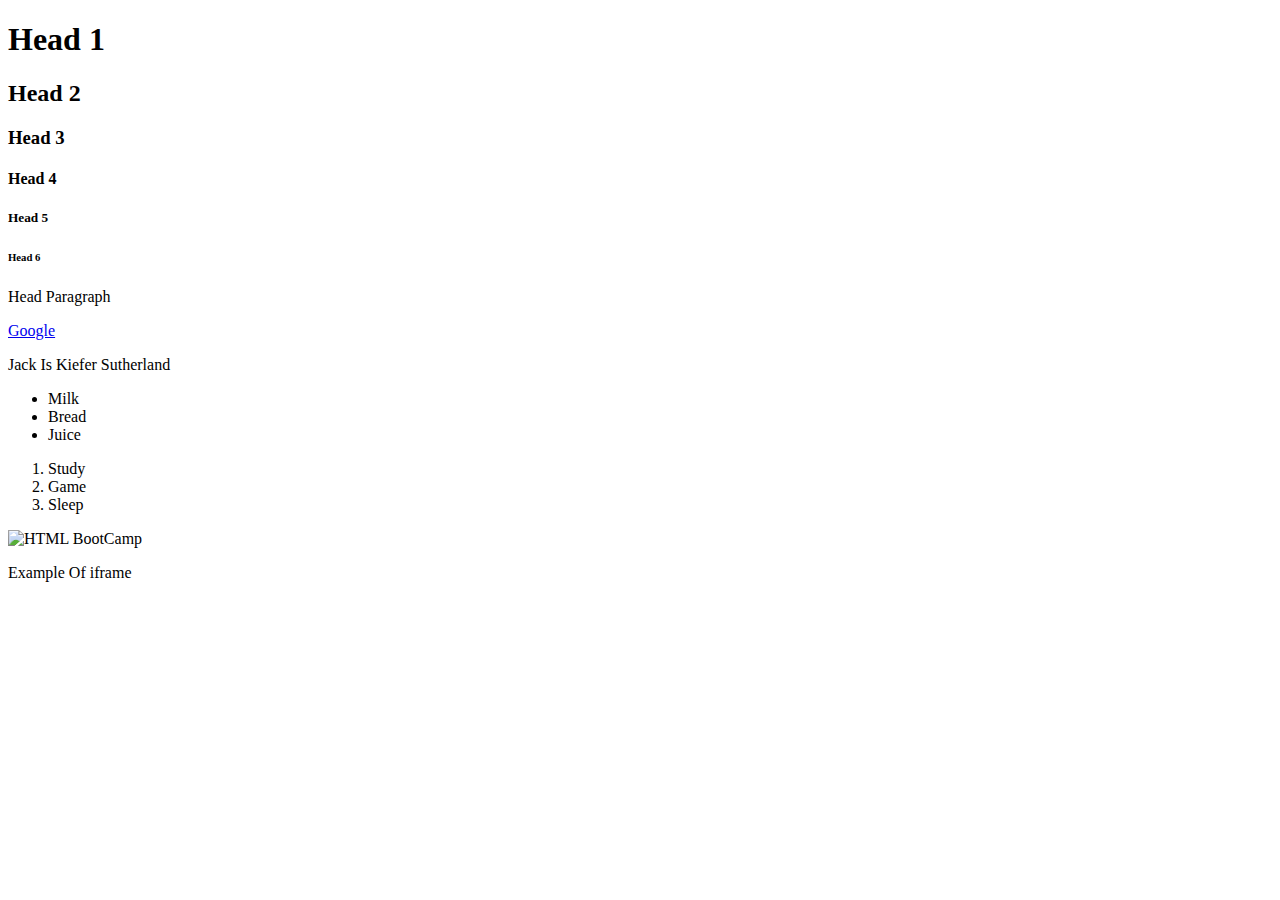
==== index.html @ cbcf8b6d "Create index.html" ====
<!doctype html>
<html lang="en">
<head>
    <title>Document</title>
</head>
<body>
    <h1>Head 1</h1>
    <h2>Head 2</h2>
    <h3>Head 3</h3>
    <h4>Head 4</h4>
    <h5>Head 5</h5>
    <h6>Head 6</h6>

    <p>Head Paragraph</p>

    <a href="www.google">Google</a>

    <p>Jack Is <span>Kiefer Sutherland</span></p>

    <ul>
        <li>Milk</li>
        <li>Bread</li>
        <li>Juice</li>
    </ul>

    <ol>
        <li>Study</li>
        <li>Game</li>
        <li>Sleep</li>
    </ol>

    <img src="WhatsApp Image 2023-01-16 at 20.17.27.jpg" alt="HTML BootCamp">
    <img src="" alt="">
    <p>Example Of iframe</p>
    <iframe src="https://cs1.dbit.in/" frameborder="0"></iframe>

    

    



    
</body>
</html>
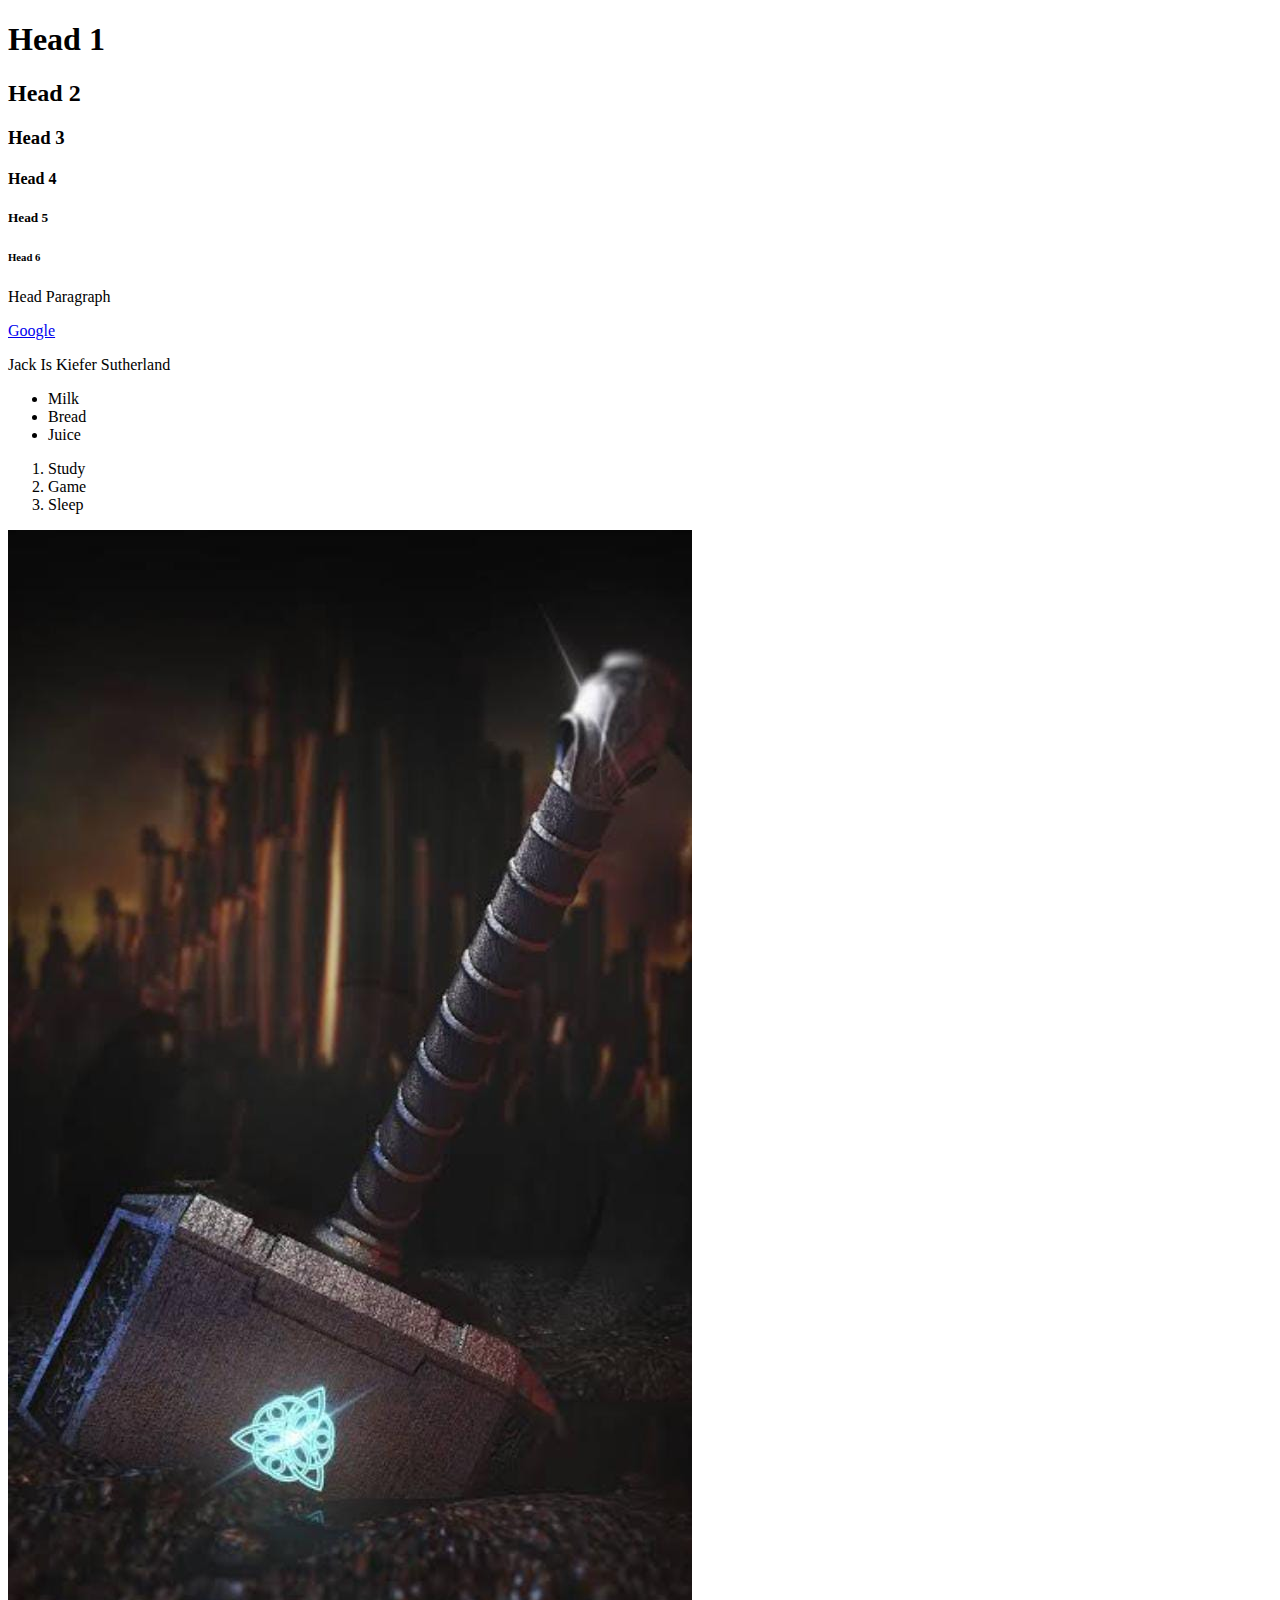
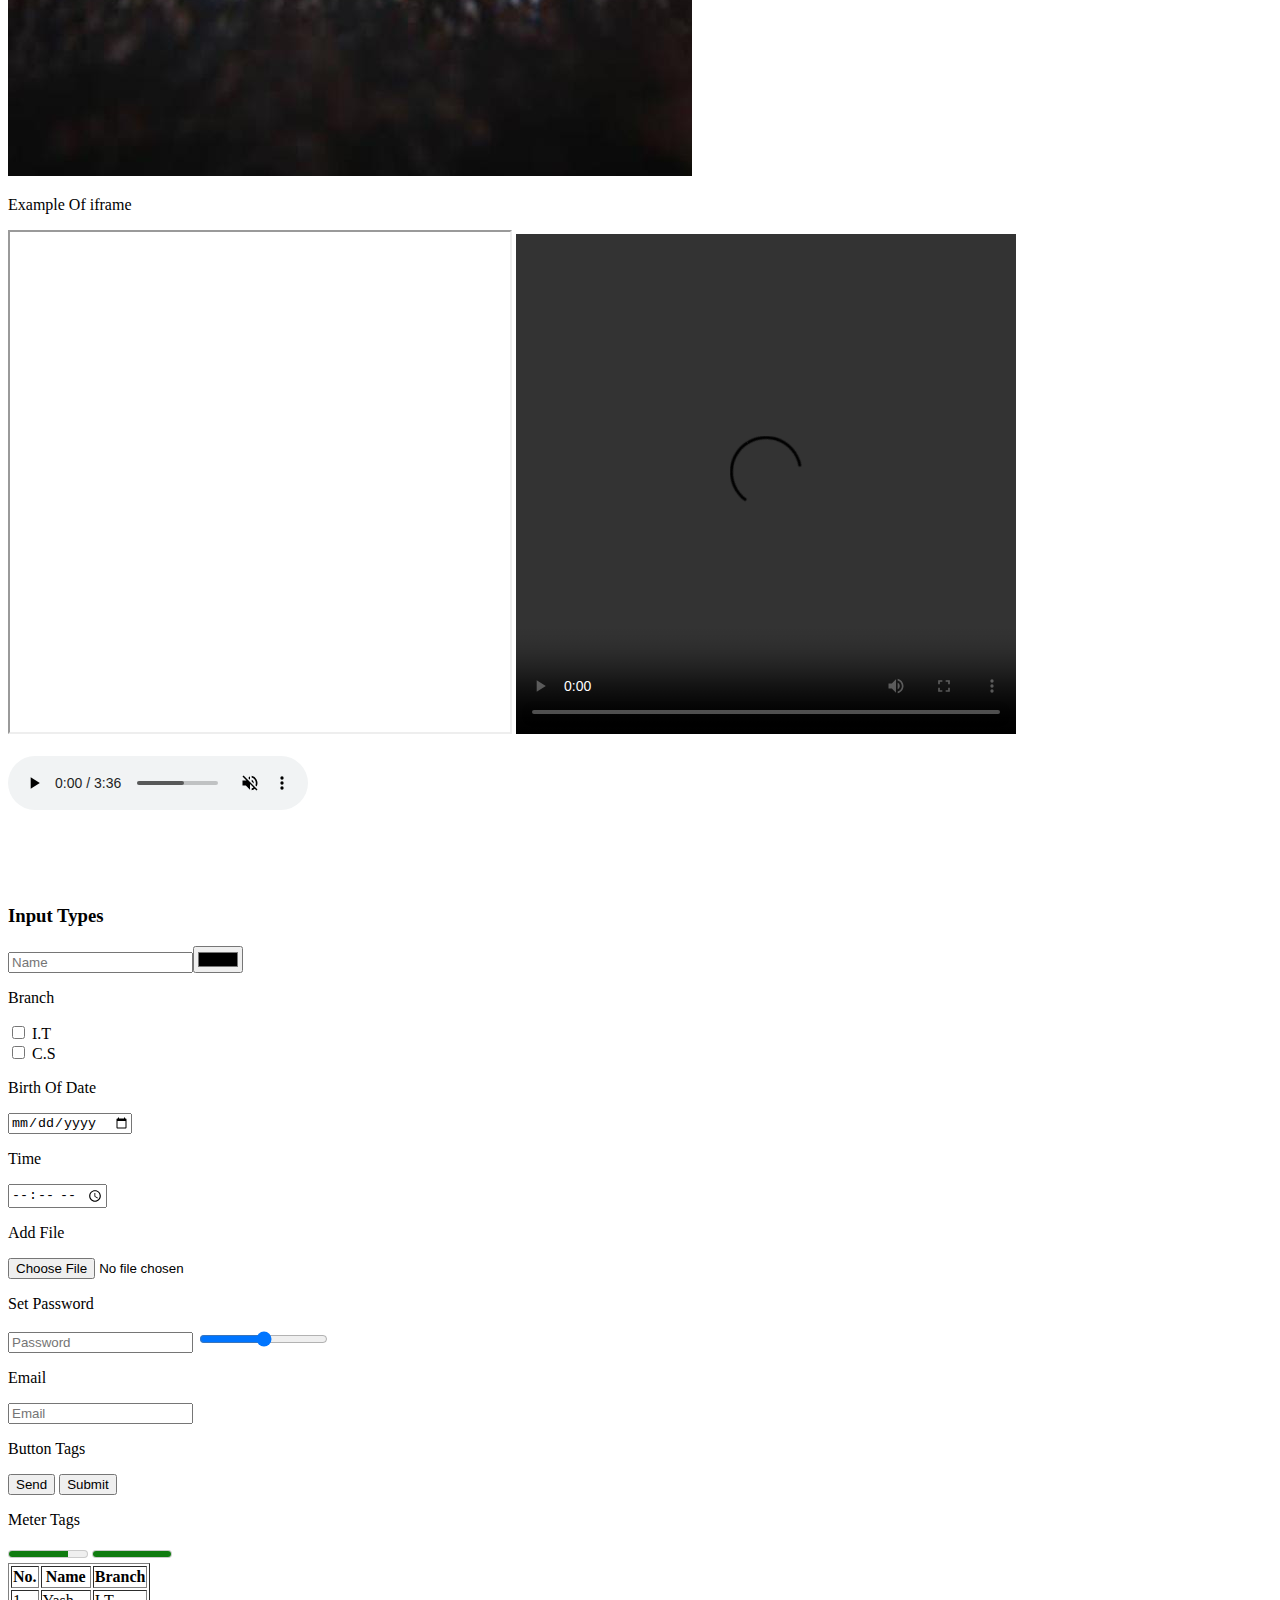
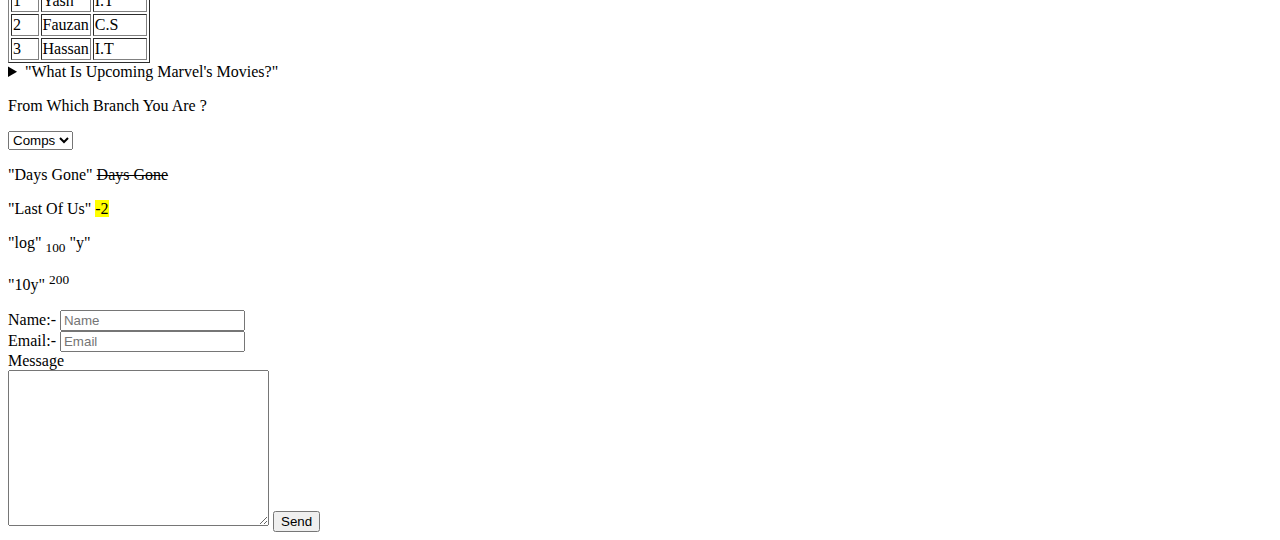
==== commit 4c5164c5: "changes" ====
--- a/index.html
+++ b/index.html
@@ -29,11 +29,130 @@
         <li>Sleep</li>
     </ol>
 
-    <img src="WhatsApp Image 2023-01-16 at 20.17.27.jpg" alt="HTML BootCamp">
-    <img src="" alt="">
+    <img src="Hammer.jpg" alt="">
+
     <p>Example Of iframe</p>
-    <iframe src="https://cs1.dbit.in/" frameborder="0"></iframe>
+    <iframe src="https://csi.dbit.in/index.html" frameborder="20" width="500" height="500"></iframe>
 
+    <video  loop button controls="controls" src="CSI VIDEO.mp4" width="500" height="500"></video>
+    <br>
+    <br>
+    <div>
+    <audio controls muted src="Audio.mp3" tpye="mp3"></audio>
+    </div>
+    <br>
+    <br>
+    <br>
+    <br>
+    
+    
+    <div>
+        <h3>Input Types</h3>
+        <input type="text" placeholder="Name"><input type="color"><br>
+        <p>Branch</p>
+        <input type="checkbox" name="I.T">
+        <label for="">I.T</label><br>
+        <input type="checkbox" name="C.S">
+        <label for="">C.S</label>
+        <p>Birth Of Date</p>
+        <input type="date">
+        <p>Time</p>
+        <input type="time">
+        <p>Add File</p>
+        <input type="file">
+        <p>Set Password</p>
+        <input type="password" placeholder="Password">
+        <input type="range">
+        <p>Email</p>
+        <input type="Email" placeholder="Email">
+    </div>
+    <div>
+        <p>Button Tags</p>
+        <button>Send</button>
+        <button>Submit</button>
+    </div>
+
+    <div>
+        <p>Meter Tags</p>
+        <meter value="75" min="0" max="100"></meter>
+        <meter value="50" min="0" max="1">
+    </div>
+    <table border="1">
+        <thead>
+            <tr>
+                <th>No.</th>
+                <th>Name</th>
+                <th>Branch</th>
+            </tr>
+        </thead>
+        <tbody>
+            <tr>
+                <td>1</td>
+                <td>Yash</td>
+                <td>I.T</td>
+            </tr>
+            <tr>
+                <td>2</td>
+                <td>Fauzan</td>
+                <td>C.S</td>
+            </tr>
+            <tr>
+                <td>3</td>
+                <td>Hassan</td>
+                <td>I.T</td>
+            </tr>
+        </tbody>
+        
+    </table>
+
+        <div>
+            <details>
+                <summary>
+                
+                    "What Is Upcoming Marvel's Movies?"
+                </summary>
+                <a href="https://www.bing.com/ck/a?!&&p=6b714fafcba245efJmltdHM9MTY3NDI1OTIwMCZpZ3VpZD0yMWQ0YmE4Ni0xNDU2LTZlZDQtMTg2Zi1hYTJlMTVmZTZmZTMmaW5zaWQ9NTQ3Mg&ptn=3&hsh=3&fclid=21d4ba86-1456-6ed4-186f-aa2e15fe6fe3&psq=marvel+upcoming+movies&u=[base64]&ntb=1">Click Here</a>
+            </details>
+        </div>
+        <div>
+            <p>From Which Branch You Are ?</p>
+            <select name="" id="">
+                <option value="Comps">Comps</option>
+                <option value="I.T">I.T</option>
+                <option value="EXTC">EXTC</option>
+                <option value="Mech">Mech</option>
+            </select>
+        </div>
+        <div>
+        <p> 
+            "Days Gone"
+            <del>Days Gone</del>
+        </p>
+        <p>
+            "Last Of Us"
+            <mark>-2</mark>
+        </p>
+        <p>
+            "log"
+            <sub>100</sub>
+            "y"
+        </p>
+        <p>
+            "10y"
+            <sup>200</sup>
+        </p>
+        </div>
+        <form action="">
+            <label for="name">Name:-</label>
+            <input type="text" placeholder="Name">
+            <br>
+            <label for="email">Email:-</label>
+            <input type="email" placeholder="Email">
+            <br>
+            <label for="Message">Message</label><br>
+            <textarea name="" id="" cols="30" rows="10"></textarea>
+            <button type="submit">Send</button>
+        </form>
     
 
     
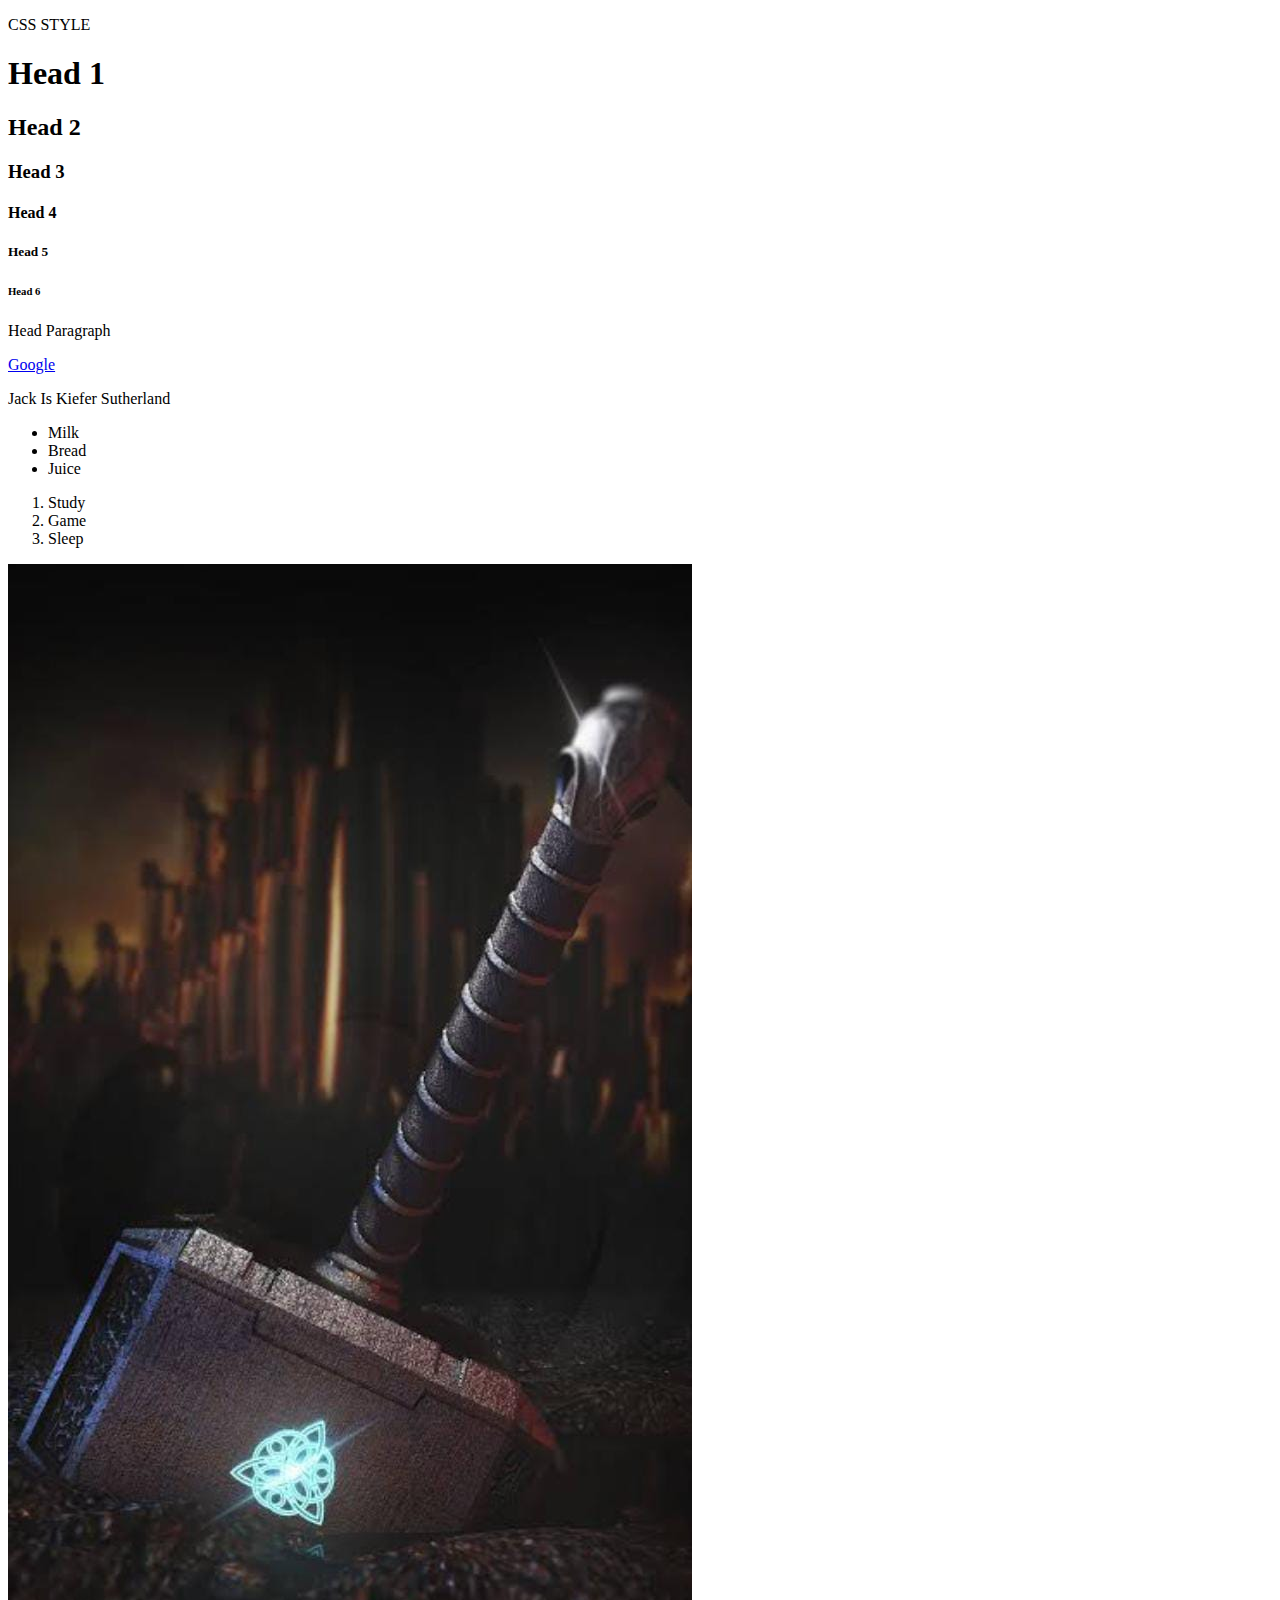
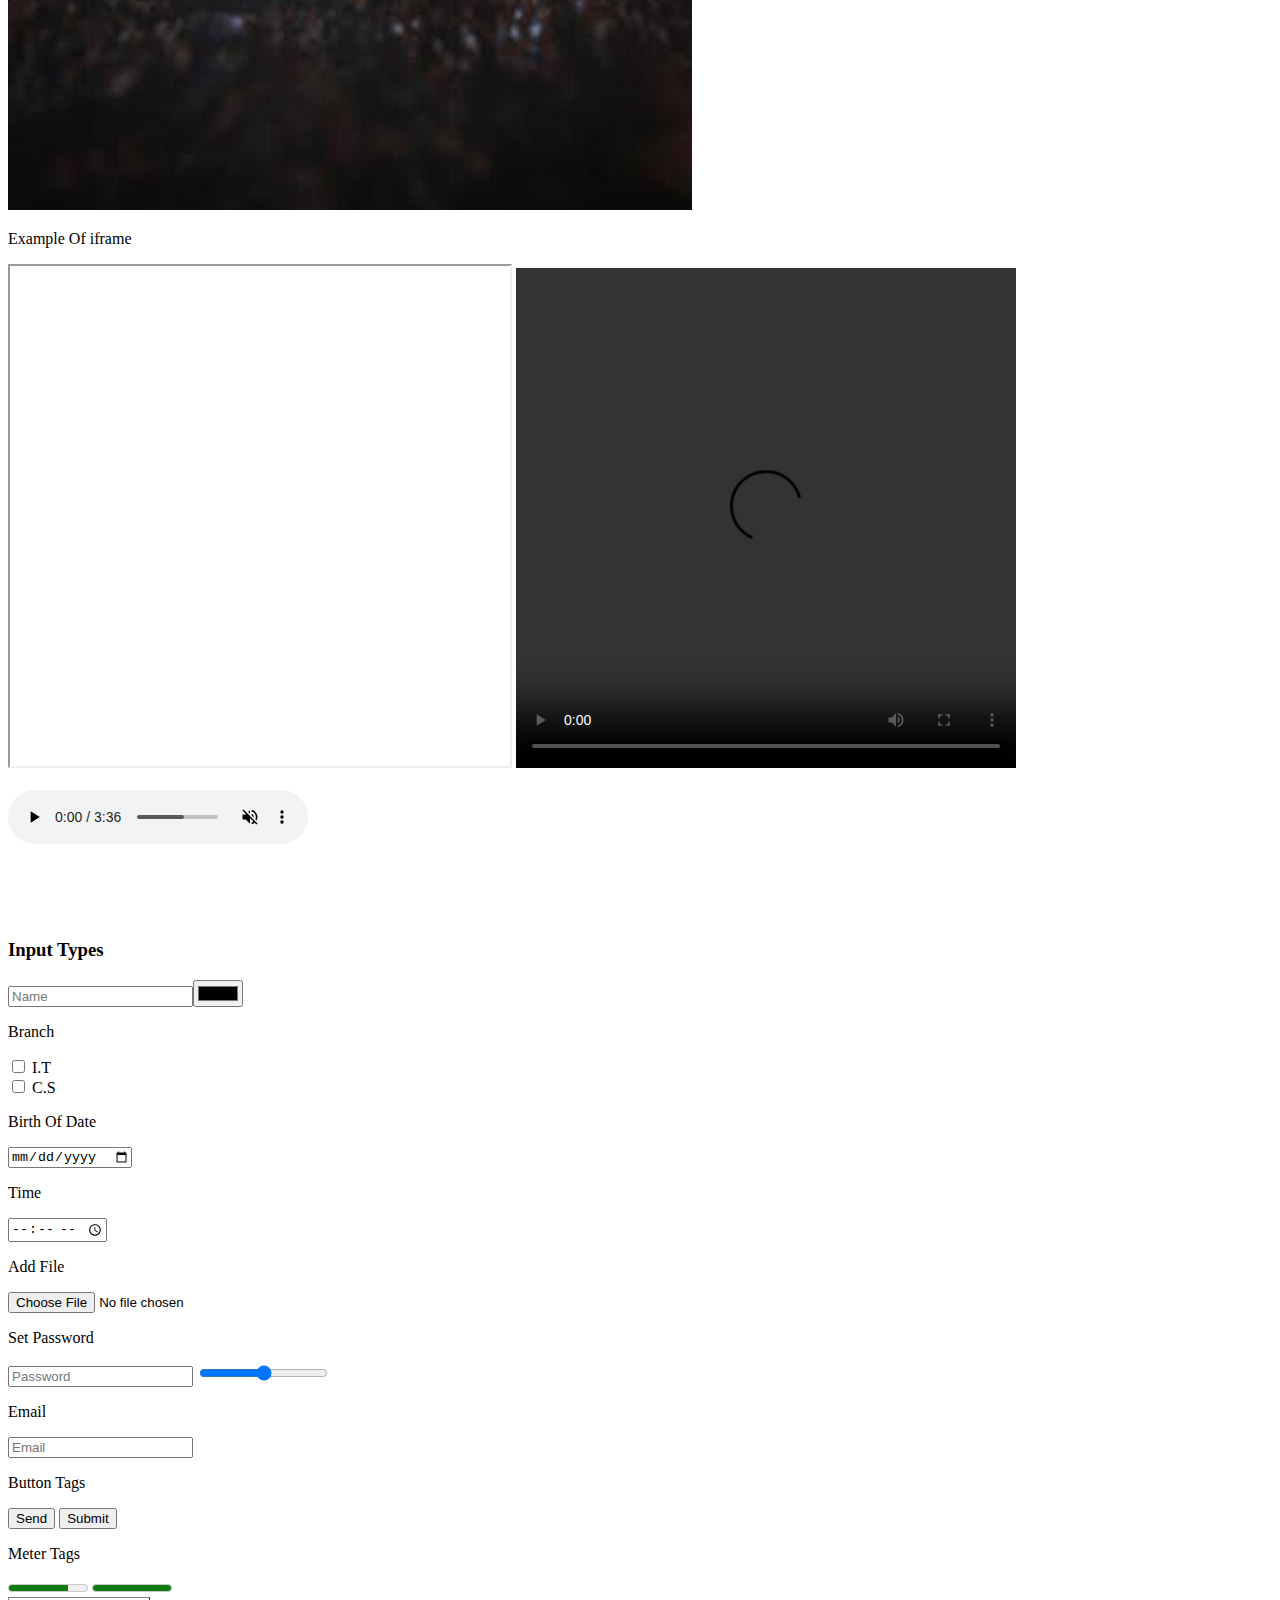
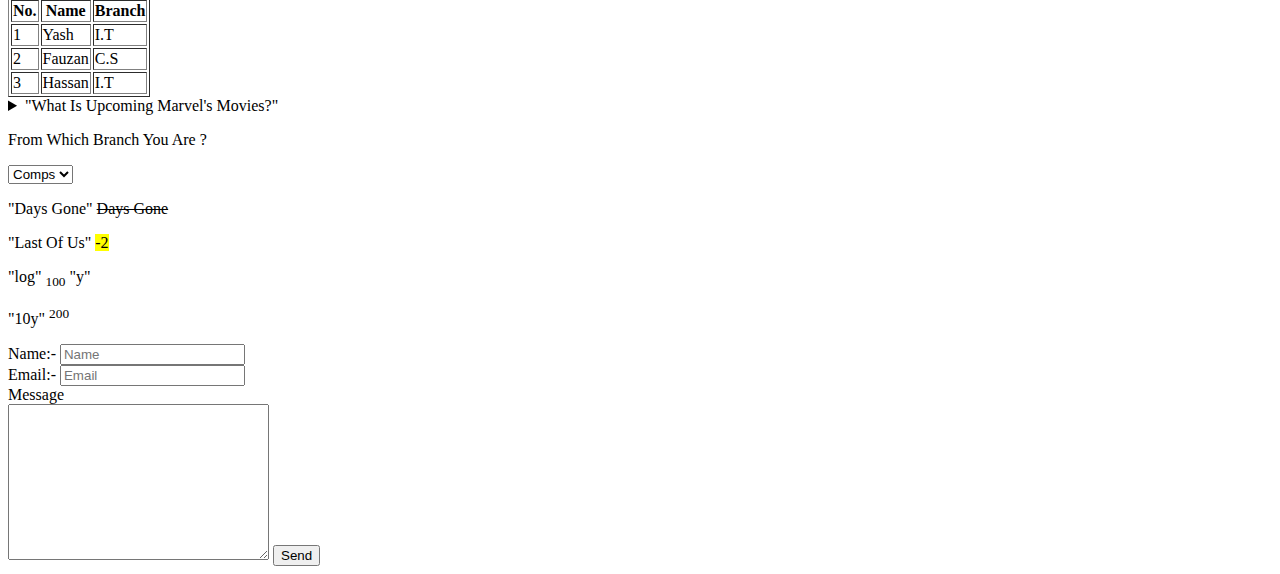
==== commit a4e785d3: "changes" ====
--- a/index.html
+++ b/index.html
@@ -4,7 +4,8 @@
     <title>Document</title>
 </head>
 <body>
-    <h1>Head 1</h1>
+    <p class="CSS">CSS STYLE</p>
+    <h1 class="Con">Head 1</h1>
     <h2>Head 2</h2>
     <h3>Head 3</h3>
     <h4>Head 4</h4>
